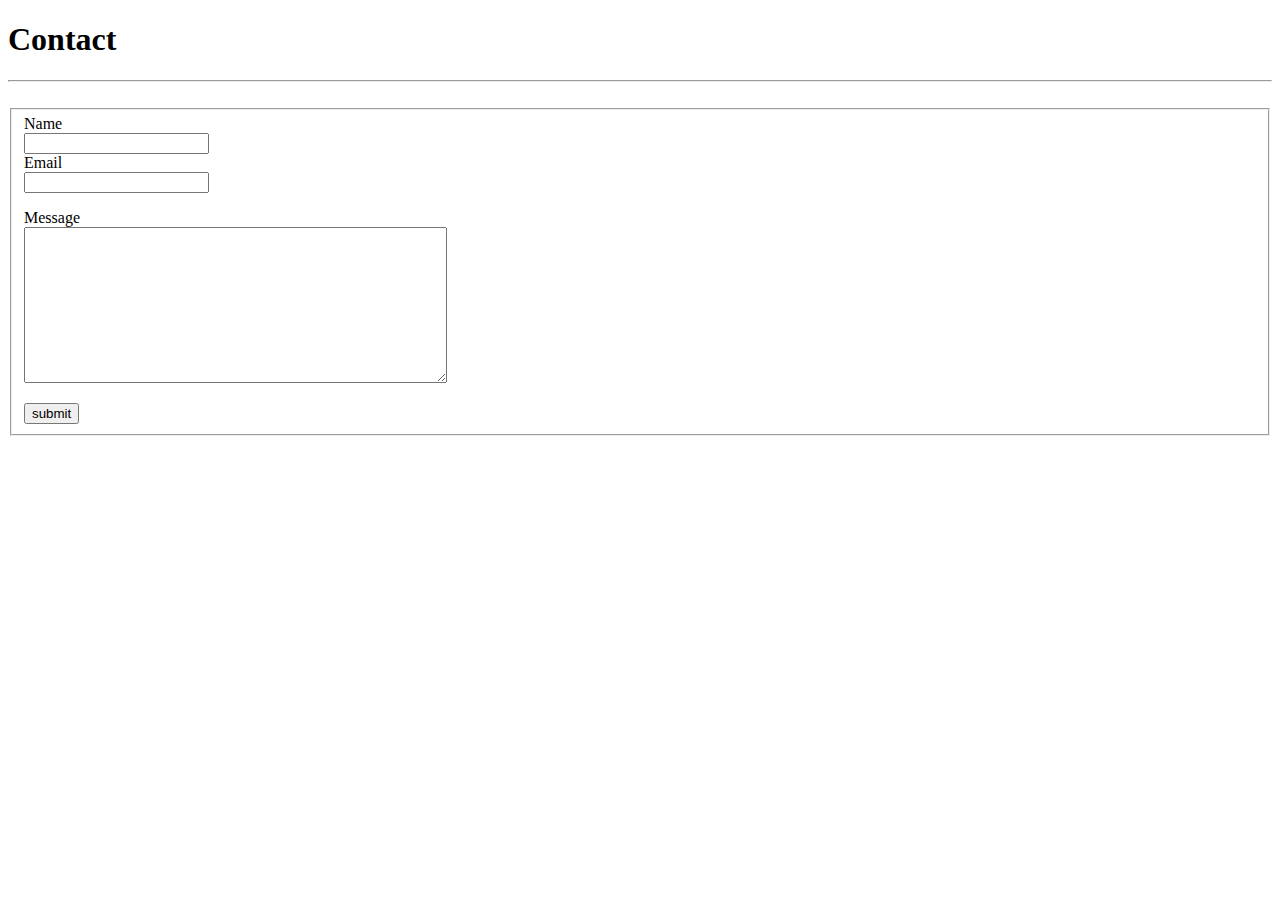
==== contact.html @ 7b89b754 "adding html files" ====
<!DOCTYPE html>
<html>
    <head>
        <h1>Contact</h1>
        <hr />
        <br>
    
    <body></body>
        <fieldset>
            <label>Name<br />
                <input type="text" name="name" /></label><br>

            <label>Email<br />
                <input type="text" name="Email" /></label><br>  

        <p>
            <label for="message">
                Message
            </label>
            <br />
            <textarea rows="10" cols="50" id="message"></textarea>

        </p>      
          
                          
            <input type="submit" value="submit"/>
        </fieldset>
















    </head>
</html>
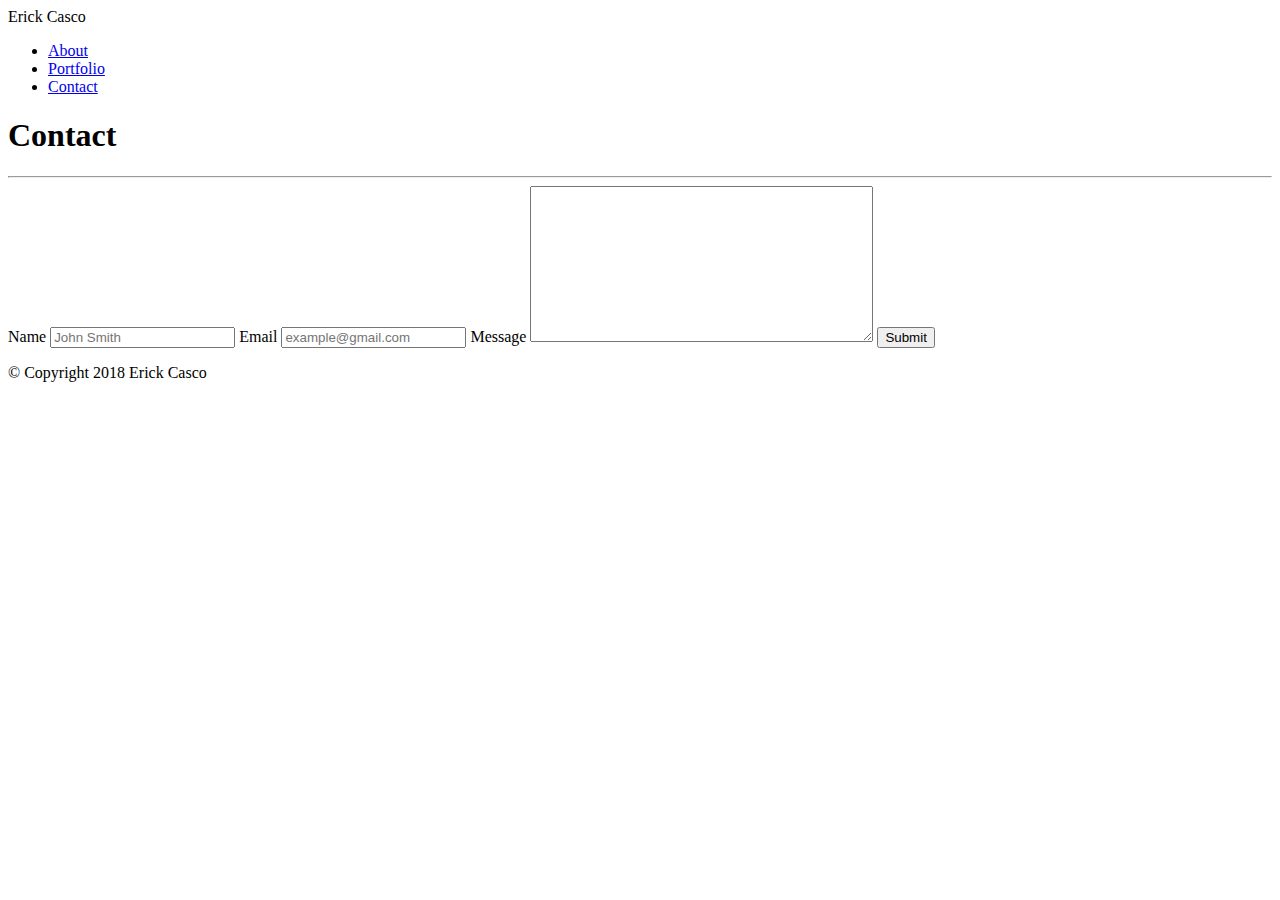
==== commit 36505e7e: "making changes to homework" ====
--- a/contact.html
+++ b/contact.html
@@ -1,45 +1,49 @@
 <!DOCTYPE html>
 <html>
     <head>
-        <h1>Contact</h1>
-        <hr />
-        <br>
-    
-    <body></body>
-        <fieldset>
-            <label>Name<br />
-                <input type="text" name="name" /></label><br>
+       <title>Erick Casco / Contact</title>
 
-            <label>Email<br />
-                <input type="text" name="Email" /></label><br>  
+        <link rel="stylesheet" href="style.css">
+        <link rel="stylesheet" href="reset.css">
+     </head>
+     <body>
+        <header>
+            <div class="container">
+            <div class="name">
+            <div class="logo">Erick Casco</div>
+            </div>
 
-        <p>
-            <label for="message">
-                Message
-            </label>
-            <br />
-            <textarea rows="10" cols="50" id="message"></textarea>
+    <nav class="nav">
 
-        </p>      
-          
-                          
-            <input type="submit" value="submit"/>
-        </fieldset>
+        <ul>  
+            <li><a href="index.html">About</a></li>
+            <li><a href="portfolio.html">Portfolio</a></li>
+            <li><a href="#" class="active">Contact</a></li>
+        </ul>
+        </nav>
+        </div>
 
+        </header>
+        
+        <div class="content">
+            <div class="main">
+                <h1 class="page-title">Contact</h1>
+                <hr />
+                <form action="#" class="contact">
+                        <label for="name">Name</label>
+                        <input type="text" name="name" id="name" placeholder="John Smith">
+                        <label for="email">Email</label>
+                        <input type="text" name="email" id="email" placeholder="example@gmail.com">
+                        <label for="name">Message</label>
+                        <textarea rows="10" cols="40" name="message" id="message"></textarea>
+                        <input type="submit" value="Submit"> 
+                </form>
+        </div>
+        
+    <div class="footer">
+            <p>&copy; Copyright 2018 Erick Casco</p>
+    </div>
 
-
-
-
-
-
-
-
-
-
-
-
-
-
-
-    </head>
+    </body>
+   
 </html>